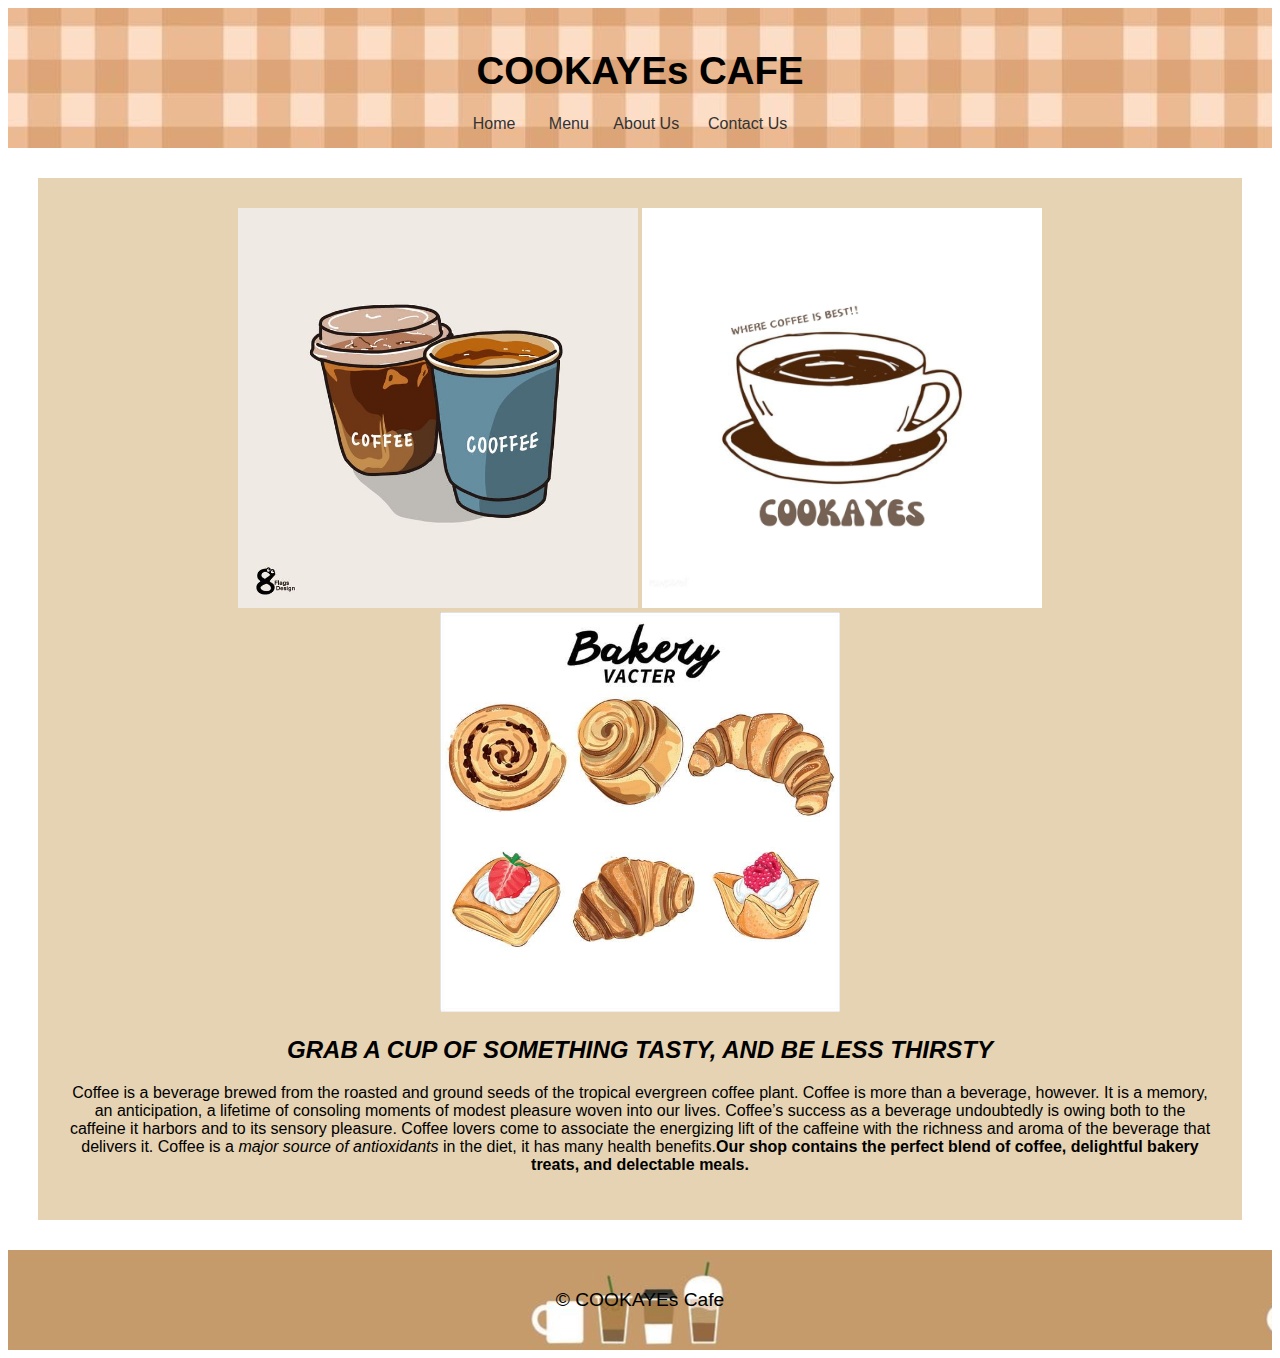
==== index.html @ c2ca41ee "Update and rename HomePage.html to index.html" ====
<!DOCTYPE html>
<html>
<head>
     <meta charset="utf-8">
    	<meta name="viewport" content="width=device-width, initial-scale=1">
    	<link rel="icon" href="logo.png">
     <title>COOKAYE's Cafe Official Website</title>
     <link rel="stylesheet" type="text/css" href="external.css">
     <!--Internal Style-->
	<style>
	    	#home {
	background-color: #E5D3B3;
	padding: 30px;
}
	.center    {
	    text-align: center;
	}
	.container {
		text-align: justify;
	}
	</style>
</head>
<body>
	<header>
		<!--Inline Style-->
	     <h1><big>COOKAYEs CAFE</big></h1>
	     <nav>
	     	<ul>
	     		<li><a href="HomePage.html">Home</a></li>
	     		<li><a href="Menu.html">&nbsp; Menu</a></li>
	     		<li><a href="AboutUs.html">About Us</a></li>
	     		<li><a href="ContactUs.html">&nbsp;Contact Us</a></li>
	          </ul>
	     </nav>
	</header>

	<main>
		<section id="home">
	         <div class="center">
              <img src="wow.jpg" width="400" height="400"></img>
              <img src="COOKAYEs.jpg" width="400" height="400"></img>
              <img src="bread.jpg" width="400" height="400"></img>
              </div>
	         <!--Inline Style-->
	         <div class="center">
	         <p><h2 style= "color: #brown;"><i> GRAB A CUP OF SOMETHING TASTY, AND BE LESS THIRSTY </i></h2></p>
	         <p> Coffee is a beverage brewed from the roasted and ground seeds of the tropical evergreen coffee plant. Coffee is more than a beverage, however. It is a memory, an anticipation, a lifetime of consoling moments of modest pleasure woven into our lives. Coffee’s success as a beverage undoubtedly is owing both to the caffeine it harbors and to its sensory pleasure. Coffee lovers come to associate the energizing lift of the caffeine with the richness and aroma of the beverage that delivers it. Coffee is a <i>major source of antioxidants </i> in the diet, it has many health benefits.<b>Our shop contains the perfect blend of coffee, delightful bakery treats, and delectable meals.</b></p></div>
	        
          </section>
     </main>
     <footer>
     	<div class
         <b><big><p>&copy; COOKAYEs Cafe </p></big></b>
     </footer>
</body>
</html>
---- external.css ----
body {
	font-family: Arial, sans-serif;
	margin:0
	padding:0
}

header{
	background: url('header.jpg');
    background-position: center;
    background-repeat: repeat;
    height: 100px;
    background-size: 900px;
    text-align: center;
    padding: 20px 0;
}

ul  {
	list-style: none;
}

li {
   display: inline-block;
   margin-right:10 px; /*add spacing between items*/
} 

nav ul{
	list-style-type:none ;
	margin:0 ;
	padding:0 ;
}

nav ul li{
	display:inline;
	margin-right: 20px;
}

nav ul li a{
	text-decoration: none ;
	color: #333333 ;
}

nav ul li a: hover {
	color: #555555;
}

ul  {
	list-style: none;
}

li {
   display: inline-block;
   margin-right:10 px; 
} 

nav ul{
	list-style-type:none ;
	margin:0 ;
	padding:0 ;
}

nav ul li{
	display:inline;
	margin-right: 20px;
}

nav ul li a{
	text-decoration: none ;
	color: #333333 ;
}

nav ul li a: hover {
	color: #555555;
}

main {
	padding: 30px;
}

footer {
	background: url('footer.jpg');
    background-position: center;
    background-repeat: repeat;
    background-size: auto;
    text-align: center;
    padding: 20px 0;
}
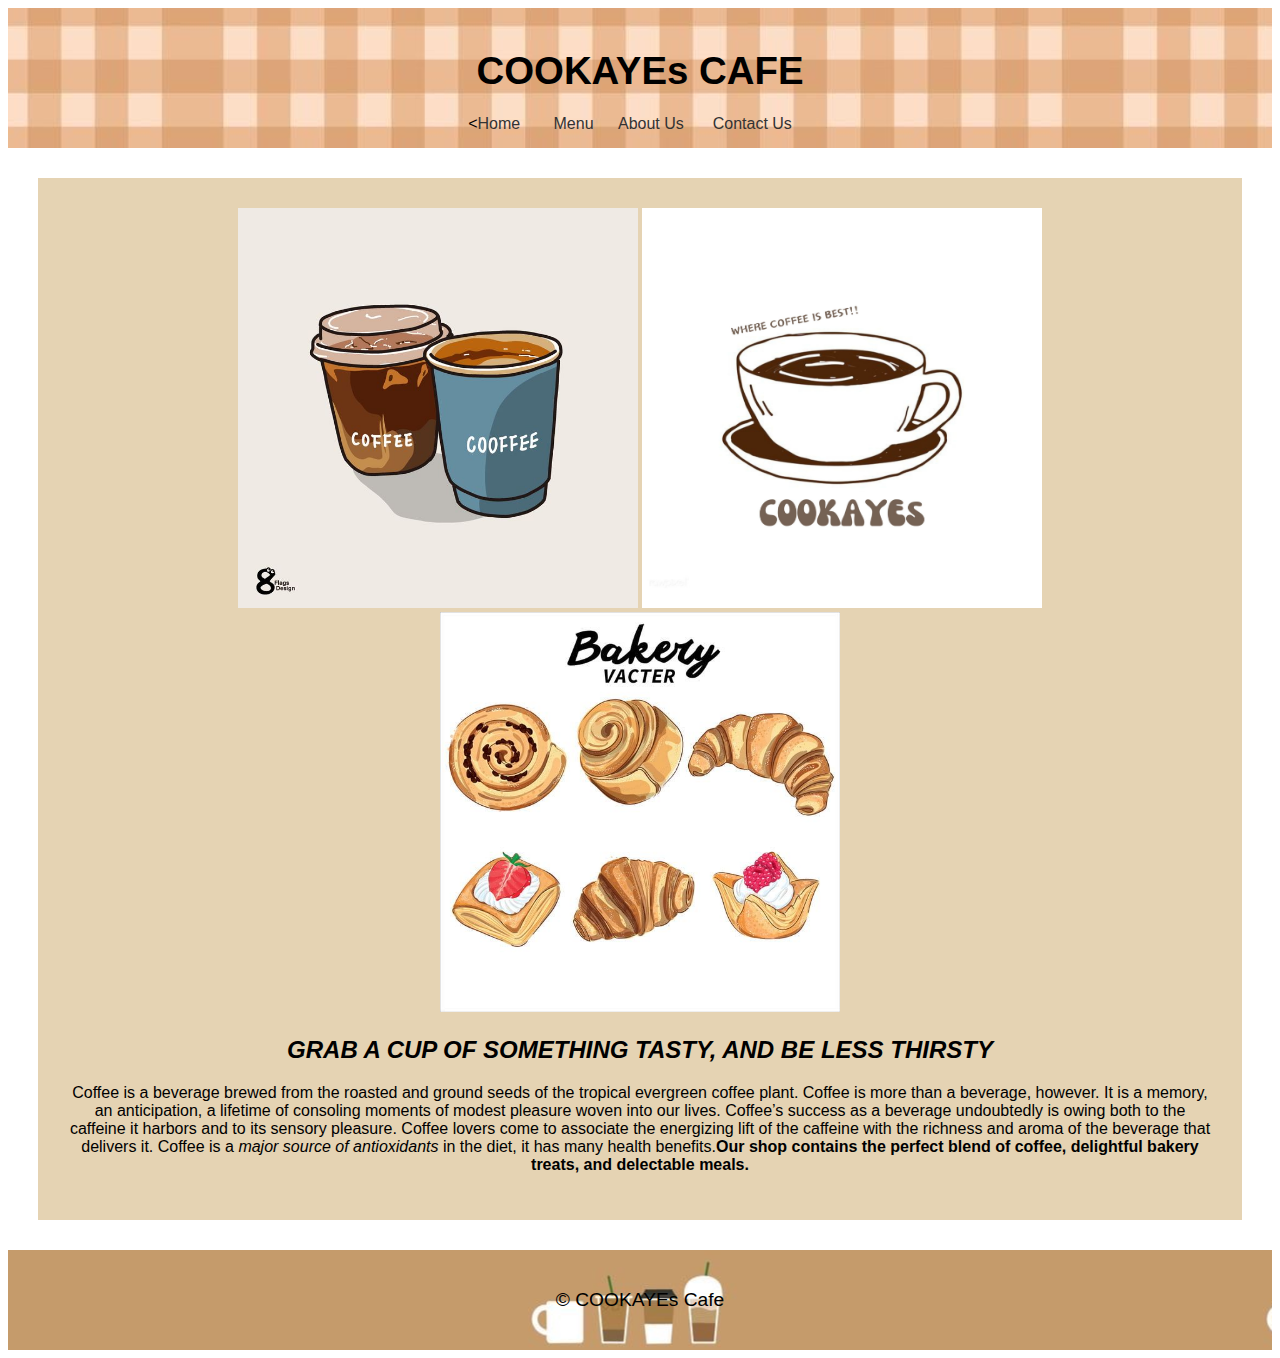
==== commit 3fe4d5fc: "Update index.html" ====
--- a/index.html
+++ b/index.html
@@ -26,10 +26,10 @@
 	     <h1><big>COOKAYEs CAFE</big></h1>
 	     <nav>
 	     	<ul>
-	     		<li><a href="HomePage.html">Home</a></li>
-	     		<li><a href="Menu.html">&nbsp; Menu</a></li>
-	     		<li><a href="AboutUs.html">About Us</a></li>
-	     		<li><a href="ContactUs.html">&nbsp;Contact Us</a></li>
+	     		<<li><a href="index.html">Home</a></li>
+	     		<li><a href="products.html">&nbsp; Menu</a></li>
+	     		<li><a href="about.html">About Us</a></li>
+	     		<li><a href="contact.html">&nbsp;Contact Us</a></li>
 	          </ul>
 	     </nav>
 	</header>
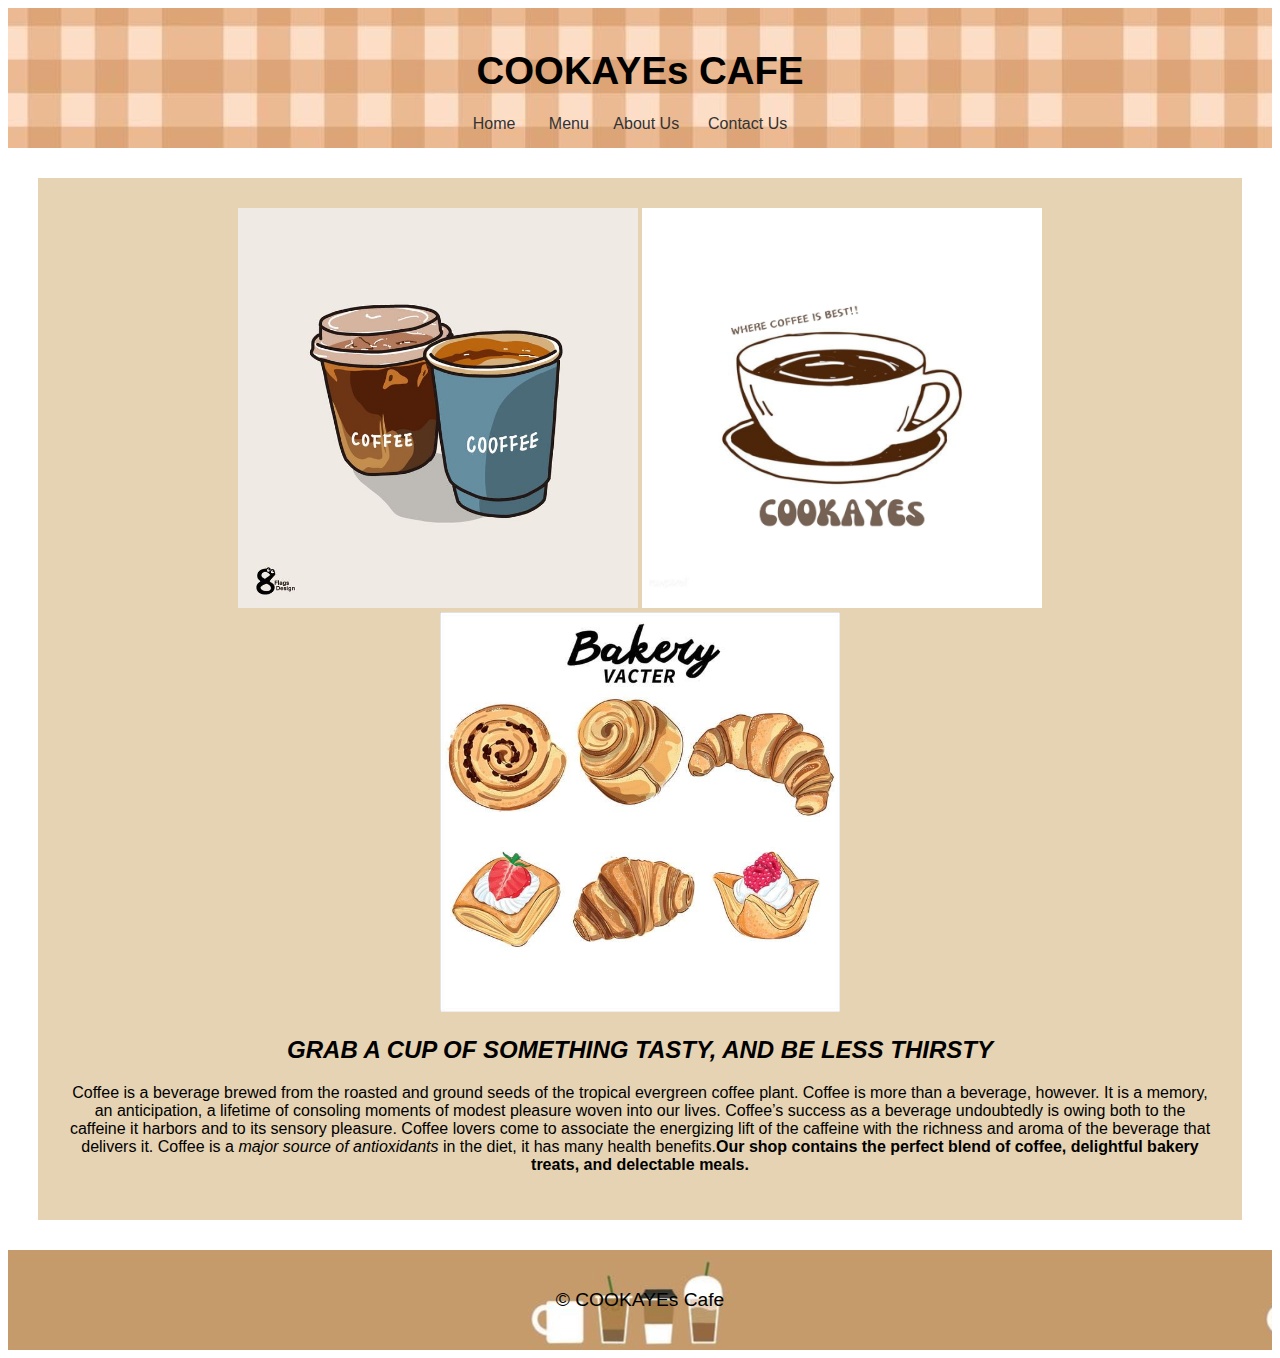
==== commit a314a641: "Update index.html" ====
--- a/index.html
+++ b/index.html
@@ -26,7 +26,7 @@
 	     <h1><big>COOKAYEs CAFE</big></h1>
 	     <nav>
 	     	<ul>
-	     		<<li><a href="index.html">Home</a></li>
+	     		<li><a href="index.html">Home</a></li>
 	     		<li><a href="products.html">&nbsp; Menu</a></li>
 	     		<li><a href="about.html">About Us</a></li>
 	     		<li><a href="contact.html">&nbsp;Contact Us</a></li>
